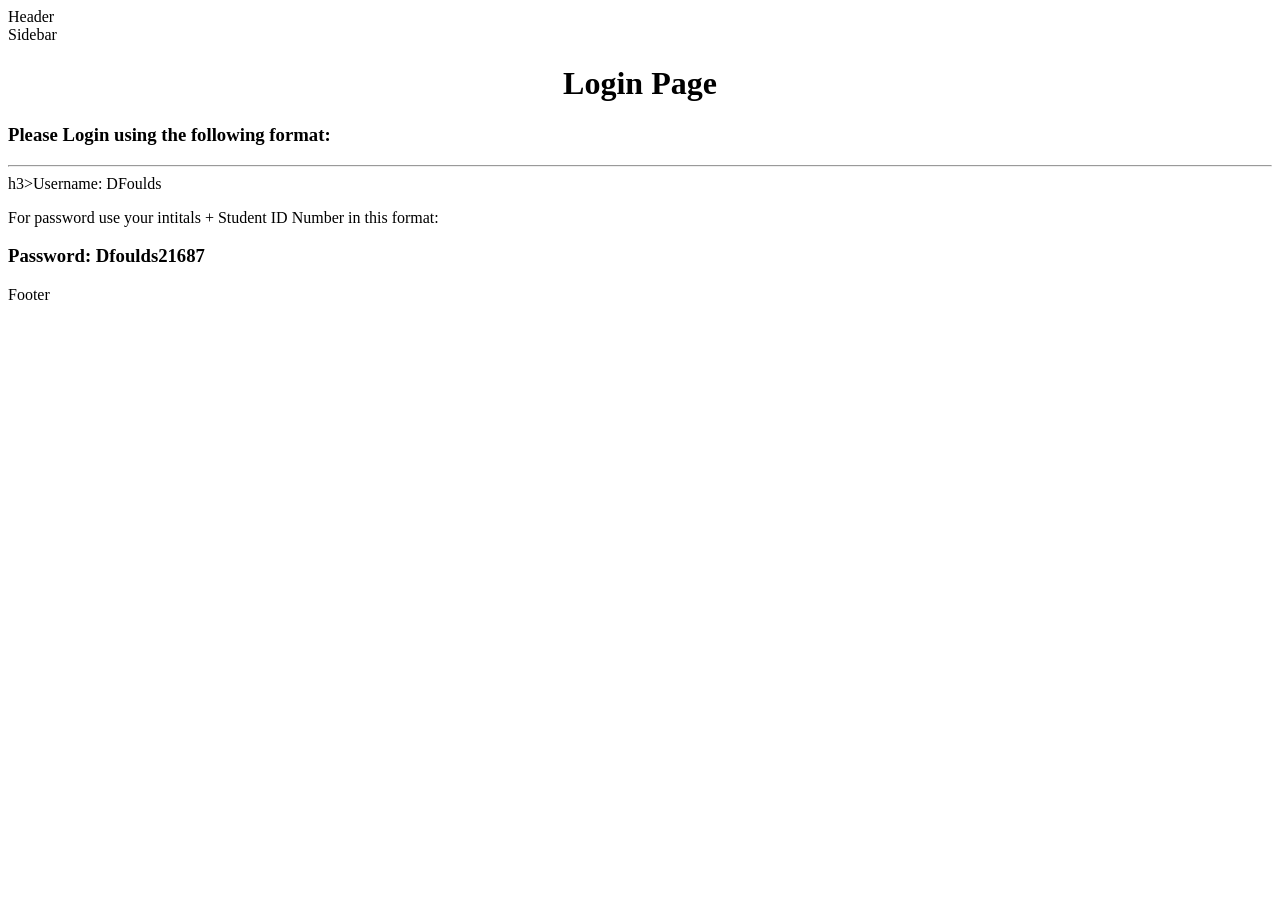
==== index_v2.html @ 806144eb "Add files via upload" ====
<!DOCTYPE html>
<html lang="en">

<head>
	<meta charset="utf-8">
		
	<meta name="Author" content="Mr Foulds">
	<meta name="Keywords" content="HTML, CSS, PHP, SQL, JavaScript">
	<meta name="Description" content="13CSI Music Database">
	
	<title>Music Database</title>
		
	<link rel="stylesheet" href="css/style.css"/>
			
</head>

	<!-- main webpage content starts here -->  
  <body>
  
	<div class="grid-container">
	
	<div class="header">Header</div>
	
	<div class="sidebar">Sidebar</div>
	
		<div class="content">
		<div class="scroll-area">
		
		<h1><center>Login Page</center></h1>
		
		<h3>Please Login using the following format:</h3>
		<hr></hr>
		h3>Username: DFoulds</h3>
		<p>For password use your intitals + Student ID Number in this format:</p>
		<h3>Password: Dfoulds21687</h3>
		<p></p>
		</div>
    </div>
	
	<div class="footer">Footer</div>
    
	</div>
	
  </body>
</html>
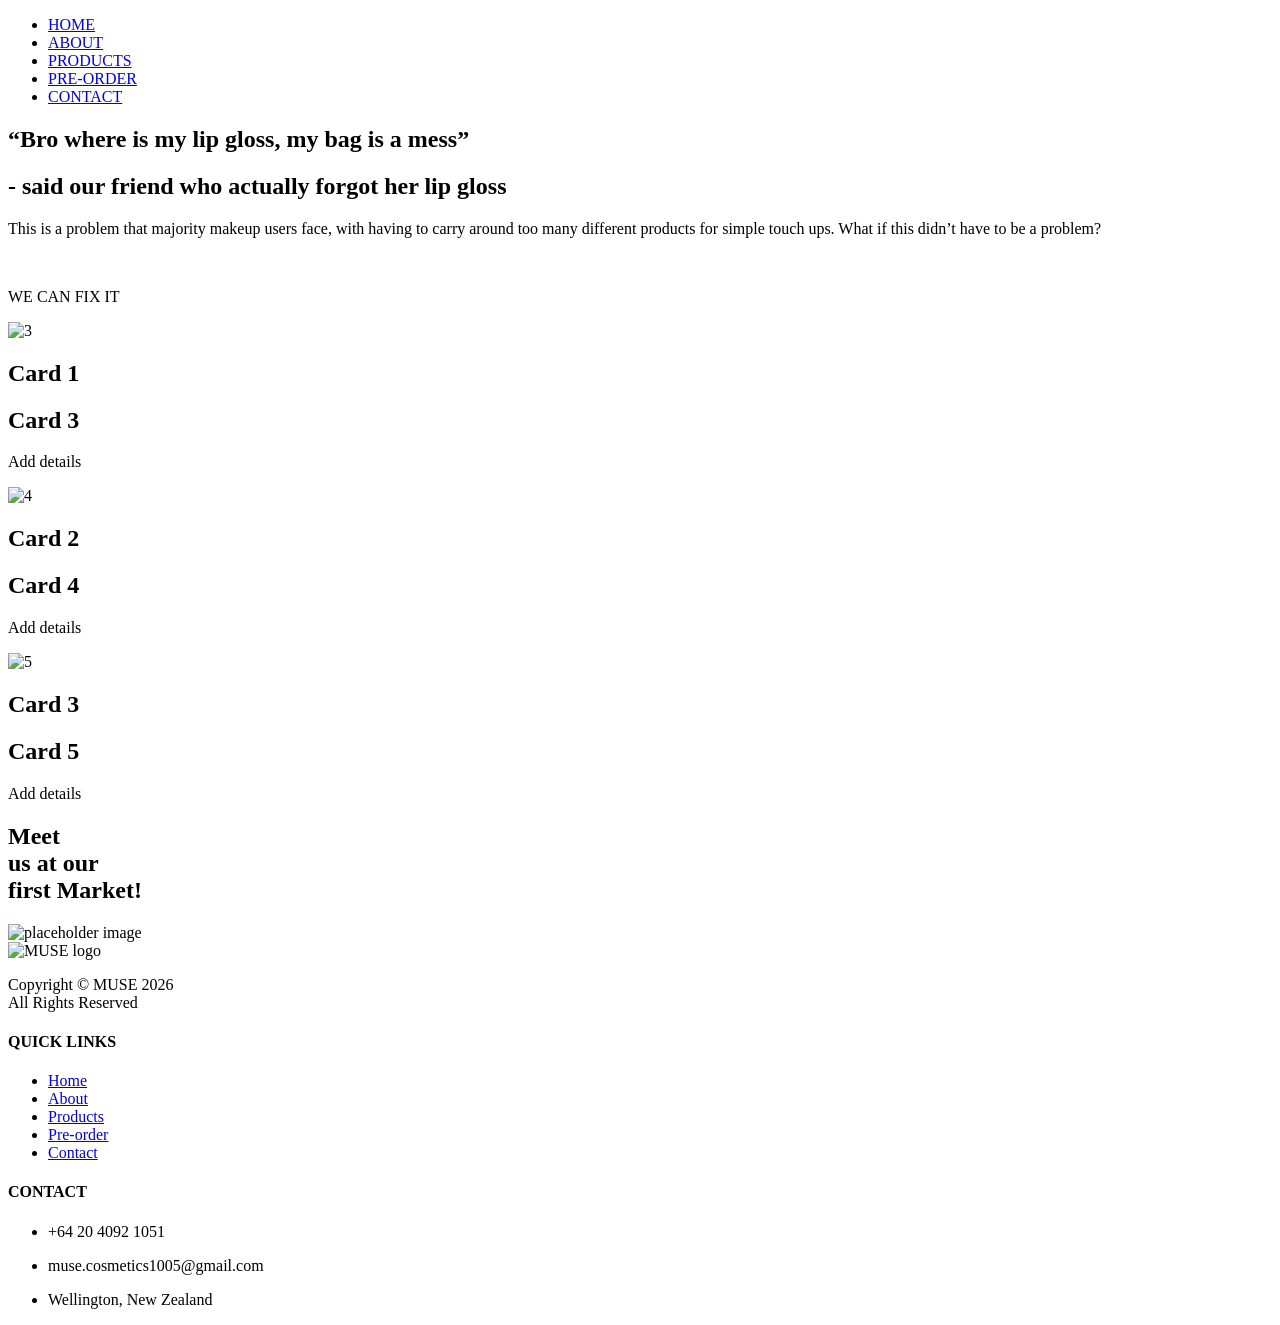
==== commit 83250e5b: "Rename index.html to index_v2.html" ====
--- a/index_v2.html
+++ b/index_v2.html
@@ -1,45 +1,164 @@
-<!DOCTYPE html>
-<html lang="en">
-
-<head>
-	<meta charset="utf-8">
-		
-	<meta name="Author" content="Mr Foulds">
-	<meta name="Keywords" content="HTML, CSS, PHP, SQL, JavaScript">
-	<meta name="Description" content="13CSI Music Database">
-	
-	<title>Music Database</title>
-		
-	<link rel="stylesheet" href="css/style.css"/>
-			
-</head>
-
-	<!-- main webpage content starts here -->  
-  <body>
-  
-	<div class="grid-container">
-	
-	<div class="header">Header</div>
-	
-	<div class="sidebar">Sidebar</div>
-	
-		<div class="content">
-		<div class="scroll-area">
-		
-		<h1><center>Login Page</center></h1>
-		
-		<h3>Please Login using the following format:</h3>
-		<hr></hr>
-		h3>Username: DFoulds</h3>
-		<p>For password use your intitals + Student ID Number in this format:</p>
-		<h3>Password: Dfoulds21687</h3>
-		<p></p>
-		</div>
-    </div>
-	
-	<div class="footer">Footer</div>
-    
-	</div>
-	
-  </body>
-</html>
+<!DOCTYPE html>
+
+<html lang="en">
+
+
+<head>
+
+    <title>MUSE | HOME</title>
+		<link rel="icon" type="image/x-icon" href="images/logo.png">
+
+		<meta charset="utf-8">
+
+		<meta name="keywords" content="MUSE, cosmetics, make-up"/>
+
+		<meta name="author" content="Sherlyn Andrews"/>
+
+		<meta name="description" content="Find a new product tailored for you"/>
+		
+		<meta name="viewport" content="width=device-width, initial-scale=1.0">
+	
+	
+	 <!-- Import the web page's style sheet -->
+		
+		<link rel="stylesheet" href="css/style_v2.css">
+		<script src="https://kit.fontawesome.com/ab3ad18ef2.js" crossorigin="anonymous"></script>
+
+  
+</head>
+	
+<body>
+	
+	<nav class="navbar">
+		<ul class="nav-links">
+			<li><a href="index_v2.html">HOME</a></li>
+			<li><a href="page2_v2.html">ABOUT</a></li>
+			<li><a href="page3_v4.html">PRODUCTS</a></li>
+			<li><a href="page5_v2.html">PRE-ORDER</a></li>
+			<li><a href="page6_v2.html">CONTACT</a></li>
+		</ul>
+	</nav>
+	
+	<div class="main-header">
+		<div class="container">
+		</div>
+	</div>
+	
+	
+	<section id="question">
+		<div class="container">
+			<h1>“Bro where is my lip gloss, my bag is a mess”</h1>
+			<h2>- said our friend who actually forgot her lip gloss</h2>
+			<p>This is a problem that majority makeup users face, with having to carry around too many 
+different products for simple touch ups. What if this didn’t have to be a problem?
+</p><br>
+			<p>WE CAN FIX IT</p>
+		</div>
+	</section>
+	
+	<section id="explore">
+	  <div class="container">
+			<div class="slider-images">
+				<div class="slider-img">
+					<img src="images/placeholder.webp" alt="3">
+					<h1>Card 1</h1>
+					<div class="details">
+						<h2>Card 3</h2>
+						<p>Add details</p>
+					</div>
+				</div>
+				<div class="slider-img">
+					<img src="images/placeholder.webp" alt="4">
+					<h1>Card 2</h1>
+					<div class="details">
+						<h2>Card 4</h2>
+						<p>Add details</p>
+					</div>
+				</div>
+				<div class="slider-img">
+					<img src="images/placeholder.webp" alt="5">
+					<h1>Card 3</h1>
+					<div class="details">
+						<h2>Card 5</h2>
+						<p>Add details</p>
+					</div>
+				</div>
+			</div>
+		</div>
+	</section>
+	
+		<script src="https://code.jquery.com/jquery-3.7.1.js" integrity="sha256-eKhayi8LEQwp4NKxN+CfCh+3qOVUtJn3QNZ0TciWLP4="
+  crossorigin="anonymous"></script><!-- jQuery library link, java script below needs this library to work -->
+	
+	
+	 <script>
+	 $(document).ready(function() {
+    $('.slider-img').on('click', function() {		
+      $('.slider-img').css({
+        width: '300px',
+        height: '', 
+        zIndex: '',
+      });
+
+      // when the card is clicked it expands
+      $(this).css({
+        width: '400px',
+        height: '500px',
+        zIndex: 10
+      });
+    });
+  });
+</script> 
+	
+	
+	<section id="market">
+		<div class="container">
+			<div class="text">
+				<h1>Meet <br> us at our <br> first Market!</h1>
+			</div>
+				<div class="image">
+					<img src="images/placeholder.webp" alt="placeholder image"><!--Note: always add alt for people who use screen readers for accessbility-->
+				</div>
+		</div>
+	
+	
+
+	<footer class="footer">
+    	<img src="images/placeholder.webp" class="footerlogo" alt="MUSE logo">
+		<p>Copyright © MUSE 2026<br> All Rights Reserved</p>
+
+	<div class="footer-content">
+		<h4>QUICK LINKS</h4>
+		<ul>
+			<li><a href="index_v2.html">Home</a></li>
+			<li><a href="page2_v2.html">About</a></li>
+			<li><a href="page3_v4.html">Products</a></li>
+			<li><a href="page5_v2.html">Pre-order</a></li>
+			<li><a href="page6_v2.php">Contact</a></li>
+		</ul>
+	</div>
+
+		<div class="footer-content">
+			<h4>CONTACT</h4>
+			<ul>
+				<li>
+					<i class="fa-solid fa-phone"></i>
+					<p>+64 20 4092 1051</p>
+				</li>
+				<li>
+					<i class="fa-solid fa-envelope"></i>
+				   <p>muse.cosmetics1005@gmail.com</p>
+				</li>
+				<li>
+					<i class="fa-solid fa-location-dot"></i>
+					<p>Wellington, New Zealand</p>
+				</li>
+			</ul>
+		</div>
+
+	</footer>
+		
+</section>
+	
+</body>
+</html>
